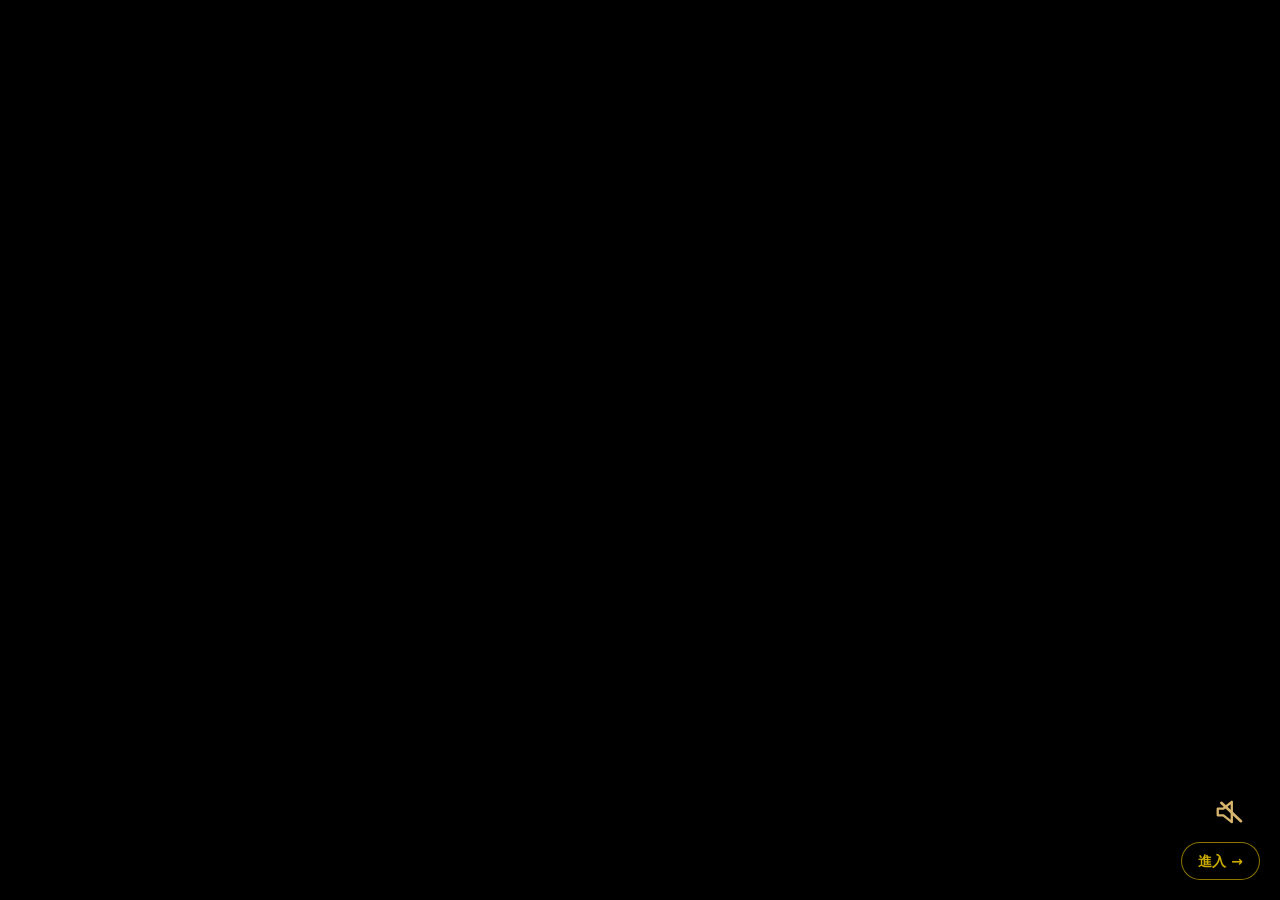
==== Nirvana_Studio/index.html @ 34ff35b2 "Allow mobile pull to refresh on homepage" ====
<!doctype html>
<html lang="zh-Hant">
<head>
  <meta charset="utf-8">
  <meta name="viewport" content="width=device-width, initial-scale=1">
  <link rel="preload" as="image" href="./assets/video/hero-poster.jpg" fetchpriority="high">
  <title>網站首頁影音</title>
  <style>
    * { box-sizing: border-box; }
    html, body {
      width: 100%; min-height: 100%; margin: 0; background: #000; overflow-x: hidden; overflow-y: auto; overscroll-behavior-y: auto; touch-action: pan-y;
      font-family: system-ui, -apple-system, BlinkMacSystemFont, "Segoe UI", sans-serif;
    }
    main { width: 100vw; height: 100svh; background: #000; }
    .video-stage { position: relative; width: 100%; height: 100%; background: #000; }
    video { width: 100%; height: 100%; display: block; object-fit: cover; background: #000; }
    .page-actions {
      position: fixed; top: auto; right: 20px; bottom: 20px; z-index: 3;
      display: flex; flex-direction: column; align-items: flex-end; gap: 2px; justify-content: flex-end;
    }
    .page-link {
      border: 1px solid rgba(255, 215, 0, .55); border-radius: 999px; padding: 12px 18px;
      color: rgba(255, 215, 0, .8); background: rgba(0, 0, 0, .35); font-size: 16px;
      font-weight: 700; line-height: 1; text-decoration: none; cursor: pointer;
    }
    .audio-toggle {
      position: static; width: 60px; height: 56px; display: grid; place-items: center;
      padding: 0; border: 0; border-radius: 0; color: #D7B56D; background: transparent; cursor: pointer;
    }
    .audio-toggle svg { width: 46px; height: 46px; display: block; }
    .page-link { padding: 11px 16px; font-size: 14px; font-weight: 700; }
    @media (max-width: 768px), (max-aspect-ratio: 1/1) {
      main { display: grid; place-items: center; }
      .video-stage { width: 100vw; height: auto; aspect-ratio: 16 / 9; max-height: 100svh; }
      video { object-fit: contain; }
      .page-actions {
        top: auto; left: auto; right: max(14px, env(safe-area-inset-right));
        bottom: max(12px, env(safe-area-inset-bottom)); max-width: calc(100vw - 28px);
        gap: 2px; justify-content: flex-end;
      }
      .page-link {
        border-color: rgba(255, 215, 0, .5); color: rgba(255, 215, 0, .5) !important;
        padding: 9px 13px; font-size: 13px;
      }
      .page-link { padding: 9px 13px; font-size: 13px; }
      .audio-toggle { width: 58px; height: 54px; border: 0; background: transparent; }
      .audio-toggle svg { width: 42px; height: 42px; }
    }
  </style>
</head>
<body>
  <main>
    <div class="video-stage">
      <video id="heroVideo" poster="./assets/video/hero-poster.jpg" preload="auto" autoplay muted loop playsinline disableRemotePlayback x-webkit-airplay="deny" aria-label="Nirvana Studio 首頁影片"></video>
      <noscript><p><a href="./assets/video/hero-720p.mp4">播放首頁影片</a></p></noscript>
      <nav class="page-actions" aria-label="頁面導覽">
        <button class="audio-toggle" id="audioToggle" type="button" aria-label="開啟背景音樂" aria-pressed="false" title="開啟背景音樂">
          <svg viewBox="0 0 360 360" aria-hidden="true" focusable="false">
            <g fill="none" stroke="currentColor" stroke-linecap="round" stroke-linejoin="round">
              <path d="M84 154h44l66-54v160l-66-54H84z" stroke-width="18"/>
              <path d="M112 108l154 144" stroke-width="21"/>
            </g>
          </svg>
        </button>
        <a class="page-link" href="./page2.html#works" aria-label="進入作品區">進入 <span aria-hidden="true">→</span></a>
      </nav>
    </div>
  </main>
  <script>
    const heroVideo = document.querySelector('#heroVideo');
    const audioToggle = document.querySelector('#audioToggle');
    heroVideo.muted = true;
    heroVideo.volume = 0;
    heroVideo.disableRemotePlayback = true;
    const MIN_BUFFER_SECONDS = 3;
    const connection = navigator.connection;
    const isFastLargeDesktop = window.matchMedia('(min-width: 1600px)').matches
      && connection && connection.effectiveType === '4g'
      && Number(connection.downlink) >= 8 && !connection.saveData;
    const mp4Source = isFastLargeDesktop ? './assets/video/hero-1080p.mp4' : './assets/video/hero-720p.mp4';
    const canPlayWebm = heroVideo.canPlayType('video/webm; codecs="vp9, opus"') !== '';
    const preferredSource = canPlayWebm && !isFastLargeDesktop ? './assets/video/hero-720p.webm' : mp4Source;
    let playbackStarted = false;
    heroVideo.src = preferredSource;
    heroVideo.load();
    function bufferedAhead() {
      const currentTime = heroVideo.currentTime;
      for (let i = 0; i < heroVideo.buffered.length; i += 1) {
        if (currentTime >= heroVideo.buffered.start(i) && currentTime <= heroVideo.buffered.end(i)) {
          return heroVideo.buffered.end(i) - currentTime;
        }
      }
      return 0;
    }
    async function tryStartPlayback() {
      if (playbackStarted || heroVideo.readyState < HTMLMediaElement.HAVE_FUTURE_DATA) return;
      if (bufferedAhead() < MIN_BUFFER_SECONDS) return;
      try {
        await heroVideo.play();
        playbackStarted = true;
        window.clearInterval(bufferPoll);
      } catch (error) {
        // Keep the poster visible if autoplay is blocked by the browser.
      }
    }
    const bufferPoll = window.setInterval(tryStartPlayback, 250);
    heroVideo.addEventListener('loadeddata', tryStartPlayback);
    heroVideo.addEventListener('canplay', tryStartPlayback);
    heroVideo.addEventListener('progress', tryStartPlayback);
    heroVideo.addEventListener('error', () => {
      if (heroVideo.src.endsWith('.webm')) {
        heroVideo.src = './assets/video/hero-720p.mp4';
        heroVideo.load();
      }
    }, { once: true });
    function updateAudioButton() {
      const soundOn = !heroVideo.muted && heroVideo.volume > 0;
      const label = soundOn ? '關閉背景音樂' : '開啟背景音樂';
      audioToggle.setAttribute('aria-label', label);
      audioToggle.title = label;
      audioToggle.setAttribute('aria-pressed', soundOn ? 'true' : 'false');
    }
    async function setAudio(enabled) {
      heroVideo.muted = !enabled;
      heroVideo.volume = enabled ? 1 : 0;
      try {
        await heroVideo.play();
        playbackStarted = true;
        window.clearInterval(bufferPoll);
      } catch (error) {
        if (enabled) {
          heroVideo.muted = true;
          heroVideo.volume = 0;
        }
      }
      updateAudioButton();
    }
    audioToggle.addEventListener('click', () => {
      setAudio(heroVideo.muted || heroVideo.volume === 0);
    });
    heroVideo.addEventListener('volumechange', updateAudioButton);
    updateAudioButton();
  </script>
</body>
</html>
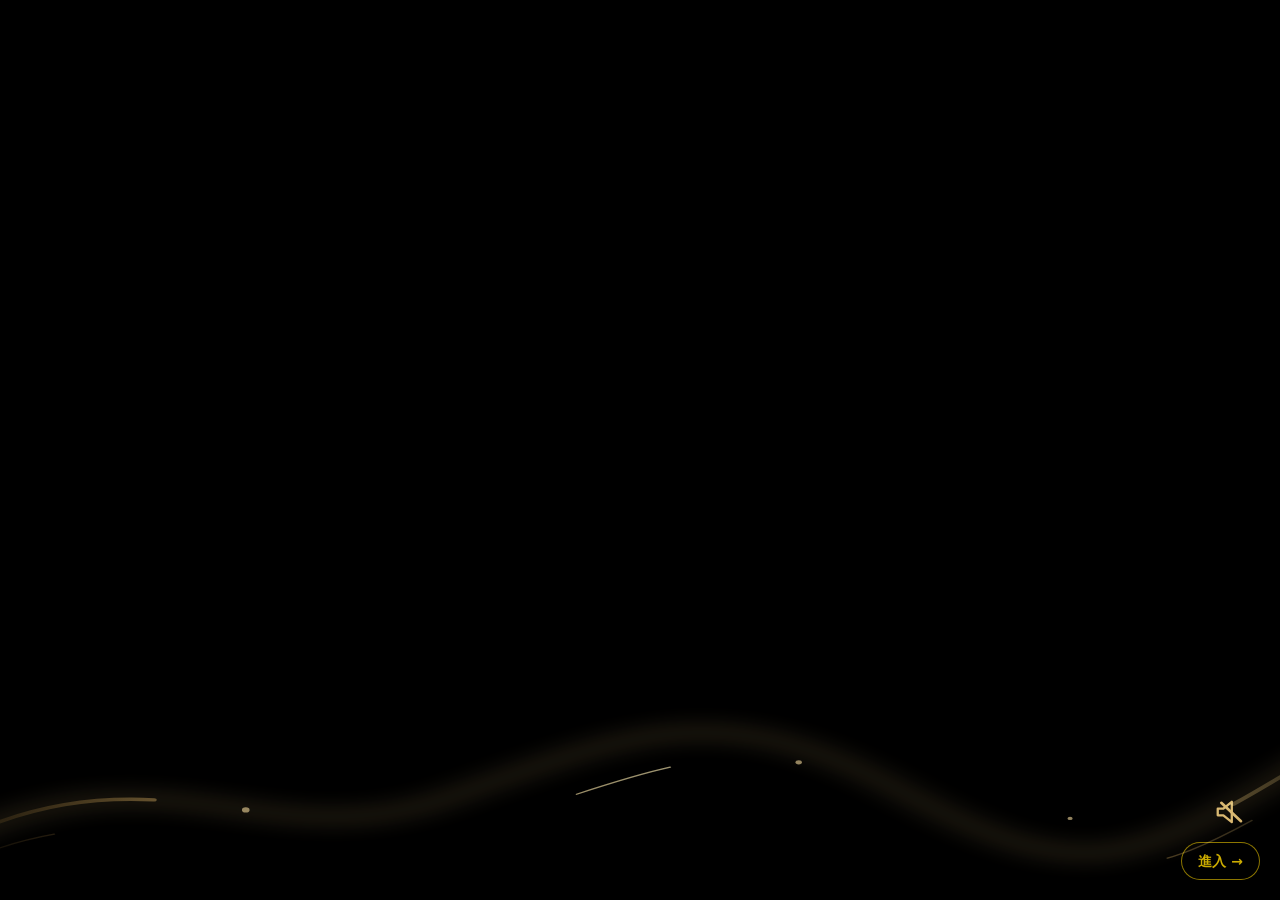
==== commit 6f76f736: "Apply approved homepage wordmark and liquid gold motion" ====
--- a/Nirvana_Studio/index.html
+++ b/Nirvana_Studio/index.html
@@ -11,9 +11,25 @@
       width: 100%; min-height: 100%; margin: 0; background: #000; overflow-x: hidden; overflow-y: auto; overscroll-behavior-y: auto; touch-action: pan-y;
       font-family: system-ui, -apple-system, BlinkMacSystemFont, "Segoe UI", sans-serif;
     }
-    main { width: 100vw; height: 100svh; background: #000; }
-    .video-stage { position: relative; width: 100%; height: 100%; background: #000; }
+    main { position: relative; width: 100vw; height: 100svh; background: #000; overflow: hidden; }
+    .video-stage { position: relative; z-index: 1; width: 100%; height: 100%; background: #000; }
     video { width: 100%; height: 100%; display: block; object-fit: cover; background: #000; }
+    .liquid-gold {
+      position: absolute; z-index: 2; left: 0; right: 0; bottom: 0; height: min(34svh, 360px);
+      pointer-events: none; overflow: hidden; opacity: .86; mix-blend-mode: screen;
+    }
+    .liquid-gold svg { width: 100%; height: 100%; display: block; }
+    .liquid-gold .gold-glow { fill: none; stroke: #d7b56d; stroke-width: 14; opacity: .22; filter: url(#goldGlow); }
+    .liquid-gold .gold-ribbon { fill: none; stroke: url(#liquidGold); stroke-width: 4; stroke-linecap: round; stroke-dasharray: 160 920; animation: gold-flow 18s linear infinite; }
+    .liquid-gold .gold-ribbon.thin { stroke-width: 1.5; opacity: .72; stroke-dasharray: 80 420; animation-duration: 24s; animation-direction: reverse; }
+    .liquid-gold .gold-speck { fill: #f3d99b; opacity: .7; animation: gold-float 8s ease-in-out infinite alternate; }
+    .liquid-gold .gold-speck:nth-of-type(2) { animation-delay: -2s; }
+    .liquid-gold .gold-speck:nth-of-type(3) { animation-delay: -4s; }
+    @keyframes gold-flow { to { stroke-dashoffset: -1080; } }
+    @keyframes gold-float { to { transform: translateY(-14px); opacity: .25; } }
+    @media (prefers-reduced-motion: reduce) {
+      .liquid-gold .gold-ribbon, .liquid-gold .gold-speck { animation: none; }
+    }
     .page-actions {
       position: fixed; top: auto; right: 20px; bottom: 20px; z-index: 3;
       display: flex; flex-direction: column; align-items: flex-end; gap: 2px; justify-content: flex-end;
@@ -58,12 +74,34 @@
           <svg viewBox="0 0 360 360" aria-hidden="true" focusable="false">
             <g fill="none" stroke="currentColor" stroke-linecap="round" stroke-linejoin="round">
               <path d="M84 154h44l66-54v160l-66-54H84z" stroke-width="18"/>
-              <path d="M112 108l154 144" stroke-width="21"/>
+              <path data-audio-slash d="M112 108l154 144" stroke-width="21"/>
             </g>
           </svg>
         </button>
         <a class="page-link" href="./page2.html#works" aria-label="進入作品區">進入 <span aria-hidden="true">→</span></a>
       </nav>
+    </div>
+    <div class="liquid-gold" aria-hidden="true">
+      <svg viewBox="0 0 1000 360" preserveAspectRatio="none" focusable="false">
+        <defs>
+          <linearGradient id="liquidGold" x1="0" y1="0" x2="1" y2="0">
+            <stop offset="0" stop-color="#8e682c" stop-opacity=".15" />
+            <stop offset=".28" stop-color="#e6c37b" />
+            <stop offset=".54" stop-color="#fff1b9" />
+            <stop offset=".76" stop-color="#b88534" />
+            <stop offset="1" stop-color="#e7c77d" stop-opacity=".18" />
+          </linearGradient>
+          <filter id="goldGlow" x="-20%" y="-40%" width="140%" height="180%">
+            <feGaussianBlur stdDeviation="12" />
+          </filter>
+        </defs>
+        <path class="gold-glow" d="M-30 286 C130 176 214 314 354 238 S565 118 704 232 S886 322 1030 188" />
+        <path class="gold-ribbon" d="M-30 286 C130 176 214 314 354 238 S565 118 704 232 S886 322 1030 188" />
+        <path class="gold-ribbon thin" d="M-30 316 C120 216 236 338 388 266 S575 154 730 254 S900 334 1030 222" />
+        <circle class="gold-speck" cx="192" cy="254" r="3" />
+        <circle class="gold-speck" cx="624" cy="198" r="2.5" />
+        <circle class="gold-speck" cx="836" cy="264" r="2" />
+      </svg>
     </div>
   </main>
   <script>
@@ -116,6 +154,8 @@
     function updateAudioButton() {
       const soundOn = !heroVideo.muted && heroVideo.volume > 0;
       const label = soundOn ? '關閉背景音樂' : '開啟背景音樂';
+      const slash = audioToggle.querySelector('[data-audio-slash]');
+      if (slash) slash.style.display = soundOn ? 'none' : '';
       audioToggle.setAttribute('aria-label', label);
       audioToggle.title = label;
       audioToggle.setAttribute('aria-pressed', soundOn ? 'true' : 'false');
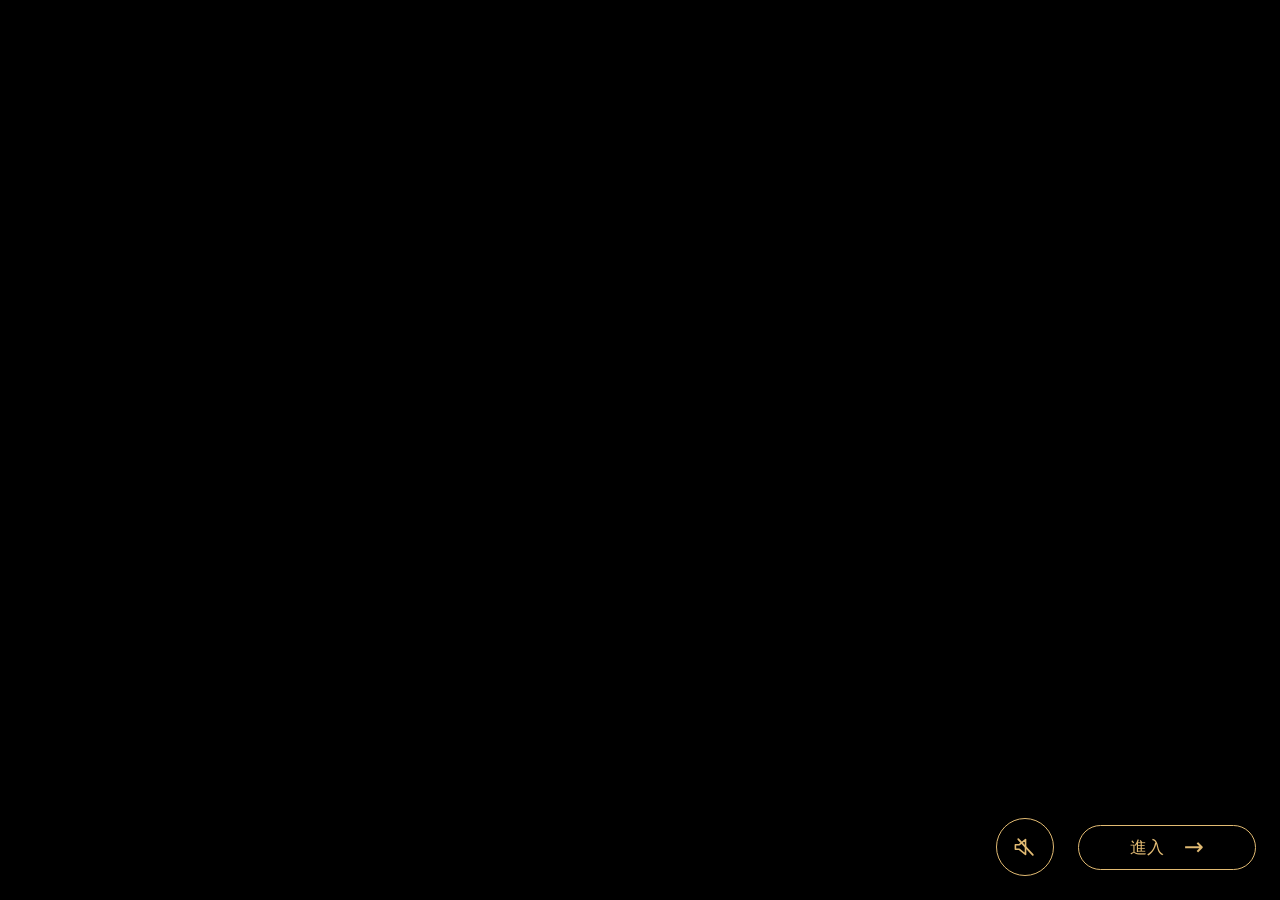
==== commit 58602b5e: "Match approved mobile homepage composition" ====
--- a/Nirvana_Studio/index.html
+++ b/Nirvana_Studio/index.html
@@ -7,102 +7,99 @@
   <title>網站首頁影音</title>
   <style>
     * { box-sizing: border-box; }
+    :root { --gold: #e2bb73; --gold-soft: #cda96a; }
     html, body {
-      width: 100%; min-height: 100%; margin: 0; background: #000; overflow-x: hidden; overflow-y: auto; overscroll-behavior-y: auto; touch-action: pan-y;
+      width: 100%; min-height: 100%; margin: 0; background: #050505; overflow-x: hidden;
+      overflow-y: auto; overscroll-behavior-y: auto; touch-action: pan-y;
       font-family: system-ui, -apple-system, BlinkMacSystemFont, "Segoe UI", sans-serif;
     }
-    main { position: relative; width: 100vw; height: 100svh; background: #000; overflow: hidden; }
-    .video-stage { position: relative; z-index: 1; width: 100%; height: 100%; background: #000; }
+    main.home-page {
+      position: relative; width: 100vw; height: 100svh; min-height: 100svh; overflow: hidden;
+      display: grid; grid-template-rows: 35% 27.5% 37.5%;
+      background: #050505 url('./assets/brand/homepage-gold-atmosphere.jpg') center / cover no-repeat;
+    }
+    .ambient { position: relative; min-width: 0; overflow: hidden; color: var(--gold); }
+    .ambient-copy { position: absolute; left: 18%; right: 7%; z-index: 2; }
+    .ambient-copy::before {
+      content: ""; position: absolute; left: -30px; top: -53px; width: 2px; height: 150px;
+      background: var(--gold); opacity: .95;
+    }
+    .ambient-top .ambient-copy { top: 54%; }
+    .ambient-bottom .ambient-copy { top: 24%; }
+    .ambient-bottom .ambient-copy::before { top: -38px; height: 122px; }
+    .ambient-label {
+      margin: 0; color: var(--gold); font-size: clamp(10px, 2.7vw, 15px); font-weight: 500;
+      letter-spacing: .34em; line-height: 1.25; white-space: nowrap;
+      text-shadow: 0 1px 12px rgba(0, 0, 0, .7);
+    }
+    .ambient-rule { display: block; width: 78px; height: 2px; margin-top: 19px; background: var(--gold); }
+    .video-stage { position: relative; z-index: 3; width: 100%; height: 100%; background: #000; }
     video { width: 100%; height: 100%; display: block; object-fit: cover; background: #000; }
-    .liquid-gold {
-      position: absolute; z-index: 2; left: 0; right: 0; bottom: 0; height: min(34svh, 360px);
-      pointer-events: none; overflow: hidden; opacity: .86; mix-blend-mode: screen;
-    }
-    .liquid-gold svg { width: 100%; height: 100%; display: block; }
-    .liquid-gold .gold-glow { fill: none; stroke: #d7b56d; stroke-width: 14; opacity: .22; filter: url(#goldGlow); }
-    .liquid-gold .gold-ribbon { fill: none; stroke: url(#liquidGold); stroke-width: 4; stroke-linecap: round; stroke-dasharray: 160 920; animation: gold-flow 18s linear infinite; }
-    .liquid-gold .gold-ribbon.thin { stroke-width: 1.5; opacity: .72; stroke-dasharray: 80 420; animation-duration: 24s; animation-direction: reverse; }
-    .liquid-gold .gold-speck { fill: #f3d99b; opacity: .7; animation: gold-float 8s ease-in-out infinite alternate; }
-    .liquid-gold .gold-speck:nth-of-type(2) { animation-delay: -2s; }
-    .liquid-gold .gold-speck:nth-of-type(3) { animation-delay: -4s; }
-    @keyframes gold-flow { to { stroke-dashoffset: -1080; } }
-    @keyframes gold-float { to { transform: translateY(-14px); opacity: .25; } }
-    @media (prefers-reduced-motion: reduce) {
-      .liquid-gold .gold-ribbon, .liquid-gold .gold-speck { animation: none; }
-    }
     .page-actions {
-      position: fixed; top: auto; right: 20px; bottom: 20px; z-index: 3;
-      display: flex; flex-direction: column; align-items: flex-end; gap: 2px; justify-content: flex-end;
+      position: absolute; right: 8%; bottom: max(5.5%, env(safe-area-inset-bottom)); z-index: 10;
+      display: flex; flex-direction: row; align-items: center; gap: 24px; justify-content: flex-end;
     }
     .page-link {
-      border: 1px solid rgba(255, 215, 0, .55); border-radius: 999px; padding: 12px 18px;
-      color: rgba(255, 215, 0, .8); background: rgba(0, 0, 0, .35); font-size: 16px;
-      font-weight: 700; line-height: 1; text-decoration: none; cursor: pointer;
+      min-width: 178px; border: 1.5px solid var(--gold); border-radius: 999px; padding: 13px 24px;
+      color: var(--gold); background: rgba(0, 0, 0, .14); font-size: 17px; font-weight: 500;
+      line-height: 1; text-align: center; text-decoration: none; cursor: pointer;
+      box-shadow: 0 0 14px rgba(0, 0, 0, .28); transition: background .2s ease, color .2s ease;
     }
+    .page-link span { margin-left: 14px; font-size: 24px; line-height: 0; vertical-align: -2px; }
+    .page-link:hover, .page-link:focus-visible { color: #080808; background: var(--gold); }
     .audio-toggle {
-      position: static; width: 60px; height: 56px; display: grid; place-items: center;
-      padding: 0; border: 0; border-radius: 0; color: #D7B56D; background: transparent; cursor: pointer;
+      width: 58px; height: 58px; display: grid; place-items: center; padding: 0;
+      border: 1.5px solid var(--gold); border-radius: 50%; color: var(--gold);
+      background: rgba(0, 0, 0, .12); cursor: pointer; transition: background .2s ease;
     }
-    .audio-toggle svg { width: 46px; height: 46px; display: block; }
-    .page-link { padding: 11px 16px; font-size: 14px; font-weight: 700; }
-    @media (max-width: 768px), (max-aspect-ratio: 1/1) {
-      main { display: grid; place-items: center; }
-      .video-stage { width: 100vw; height: auto; aspect-ratio: 16 / 9; max-height: 100svh; }
-      video { object-fit: contain; }
-      .page-actions {
-        top: auto; left: auto; right: max(14px, env(safe-area-inset-right));
-        bottom: max(12px, env(safe-area-inset-bottom)); max-width: calc(100vw - 28px);
-        gap: 2px; justify-content: flex-end;
-      }
-      .page-link {
-        border-color: rgba(255, 215, 0, .5); color: rgba(255, 215, 0, .5) !important;
-        padding: 9px 13px; font-size: 13px;
-      }
-      .page-link { padding: 9px 13px; font-size: 13px; }
-      .audio-toggle { width: 58px; height: 54px; border: 0; background: transparent; }
-      .audio-toggle svg { width: 42px; height: 42px; }
+    .audio-toggle:hover, .audio-toggle:focus-visible { background: rgba(226, 187, 115, .16); }
+    .audio-toggle svg { width: 32px; height: 32px; display: block; }
+    @media (min-width: 769px) {
+      main.home-page { display: block; background: #000; }
+      .ambient { display: none; }
+      .video-stage { width: 100%; height: 100%; }
+      .page-actions { position: fixed; right: 24px; bottom: 24px; }
+    }
+    @media (max-width: 420px) {
+      .ambient-copy { left: 17%; }
+      .ambient-copy::before { left: -25px; }
+      .ambient-label { font-size: 10px; letter-spacing: .27em; }
+      .page-actions { right: 7%; gap: 16px; }
+      .page-link { min-width: 154px; padding-inline: 17px; font-size: 16px; }
+      .audio-toggle { width: 54px; height: 54px; }
     }
   </style>
 </head>
 <body>
-  <main>
+  <main class="home-page">
+    <section class="ambient ambient-top" aria-label="品牌理念">
+      <div class="ambient-copy">
+        <p class="ambient-label">CREATIVITY&nbsp; / &nbsp;DESIGN&nbsp; / &nbsp;VALUE</p>
+        <span class="ambient-rule" aria-hidden="true"></span>
+      </div>
+    </section>
     <div class="video-stage">
       <video id="heroVideo" poster="./assets/video/hero-poster.jpg" preload="auto" autoplay muted loop playsinline disableRemotePlayback x-webkit-airplay="deny" aria-label="Nirvana Studio 首頁影片"></video>
       <noscript><p><a href="./assets/video/hero-720p.mp4">播放首頁影片</a></p></noscript>
-      <nav class="page-actions" aria-label="頁面導覽">
-        <button class="audio-toggle" id="audioToggle" type="button" aria-label="開啟背景音樂" aria-pressed="false" title="開啟背景音樂">
-          <svg viewBox="0 0 360 360" aria-hidden="true" focusable="false">
-            <g fill="none" stroke="currentColor" stroke-linecap="round" stroke-linejoin="round">
-              <path d="M84 154h44l66-54v160l-66-54H84z" stroke-width="18"/>
-              <path data-audio-slash d="M112 108l154 144" stroke-width="21"/>
-            </g>
-          </svg>
-        </button>
-        <a class="page-link" href="./page2.html#works" aria-label="進入作品區">進入 <span aria-hidden="true">→</span></a>
-      </nav>
     </div>
-    <div class="liquid-gold" aria-hidden="true">
-      <svg viewBox="0 0 1000 360" preserveAspectRatio="none" focusable="false">
-        <defs>
-          <linearGradient id="liquidGold" x1="0" y1="0" x2="1" y2="0">
-            <stop offset="0" stop-color="#8e682c" stop-opacity=".15" />
-            <stop offset=".28" stop-color="#e6c37b" />
-            <stop offset=".54" stop-color="#fff1b9" />
-            <stop offset=".76" stop-color="#b88534" />
-            <stop offset="1" stop-color="#e7c77d" stop-opacity=".18" />
-          </linearGradient>
-          <filter id="goldGlow" x="-20%" y="-40%" width="140%" height="180%">
-            <feGaussianBlur stdDeviation="12" />
-          </filter>
-        </defs>
-        <path class="gold-glow" d="M-30 286 C130 176 214 314 354 238 S565 118 704 232 S886 322 1030 188" />
-        <path class="gold-ribbon" d="M-30 286 C130 176 214 314 354 238 S565 118 704 232 S886 322 1030 188" />
-        <path class="gold-ribbon thin" d="M-30 316 C120 216 236 338 388 266 S575 154 730 254 S900 334 1030 222" />
-        <circle class="gold-speck" cx="192" cy="254" r="3" />
-        <circle class="gold-speck" cx="624" cy="198" r="2.5" />
-        <circle class="gold-speck" cx="836" cy="264" r="2" />
-      </svg>
-    </div>
+    <section class="ambient ambient-bottom" aria-label="作品導覽">
+      <div class="ambient-copy">
+        <p class="ambient-label">SELECTED&nbsp; WORKS&nbsp; / &nbsp;PORTFOLIO</p>
+        <span class="ambient-rule" aria-hidden="true"></span>
+      </div>
+    </section>
+    <nav class="page-actions" aria-label="頁面導覽">
+      <button class="audio-toggle" id="audioToggle" type="button" aria-label="開啟背景音樂" aria-pressed="false" title="開啟背景音樂">
+        <svg viewBox="0 0 360 360" aria-hidden="true" focusable="false">
+          <g fill="none" stroke="currentColor" stroke-linecap="round" stroke-linejoin="round">
+            <path d="M72 154h44l70-57v166l-70-57H72z" stroke-width="18"/>
+            <path data-audio-waves d="M222 137c21 24 21 62 0 86M250 113c34 37 34 97 0 134" stroke-width="16"/>
+            <path data-audio-slash d="M104 91l164 178" stroke-width="20"/>
+          </g>
+        </svg>
+      </button>
+      <a class="page-link" href="./page2.html#works" aria-label="進入作品區">進入 <span aria-hidden="true">→</span></a>
+    </nav>
   </main>
   <script>
     const heroVideo = document.querySelector('#heroVideo');
@@ -155,7 +152,9 @@
       const soundOn = !heroVideo.muted && heroVideo.volume > 0;
       const label = soundOn ? '關閉背景音樂' : '開啟背景音樂';
       const slash = audioToggle.querySelector('[data-audio-slash]');
+      const waves = audioToggle.querySelector('[data-audio-waves]');
       if (slash) slash.style.display = soundOn ? 'none' : '';
+      if (waves) waves.style.display = soundOn ? '' : 'none';
       audioToggle.setAttribute('aria-label', label);
       audioToggle.title = label;
       audioToggle.setAttribute('aria-pressed', soundOn ? 'true' : 'false');
